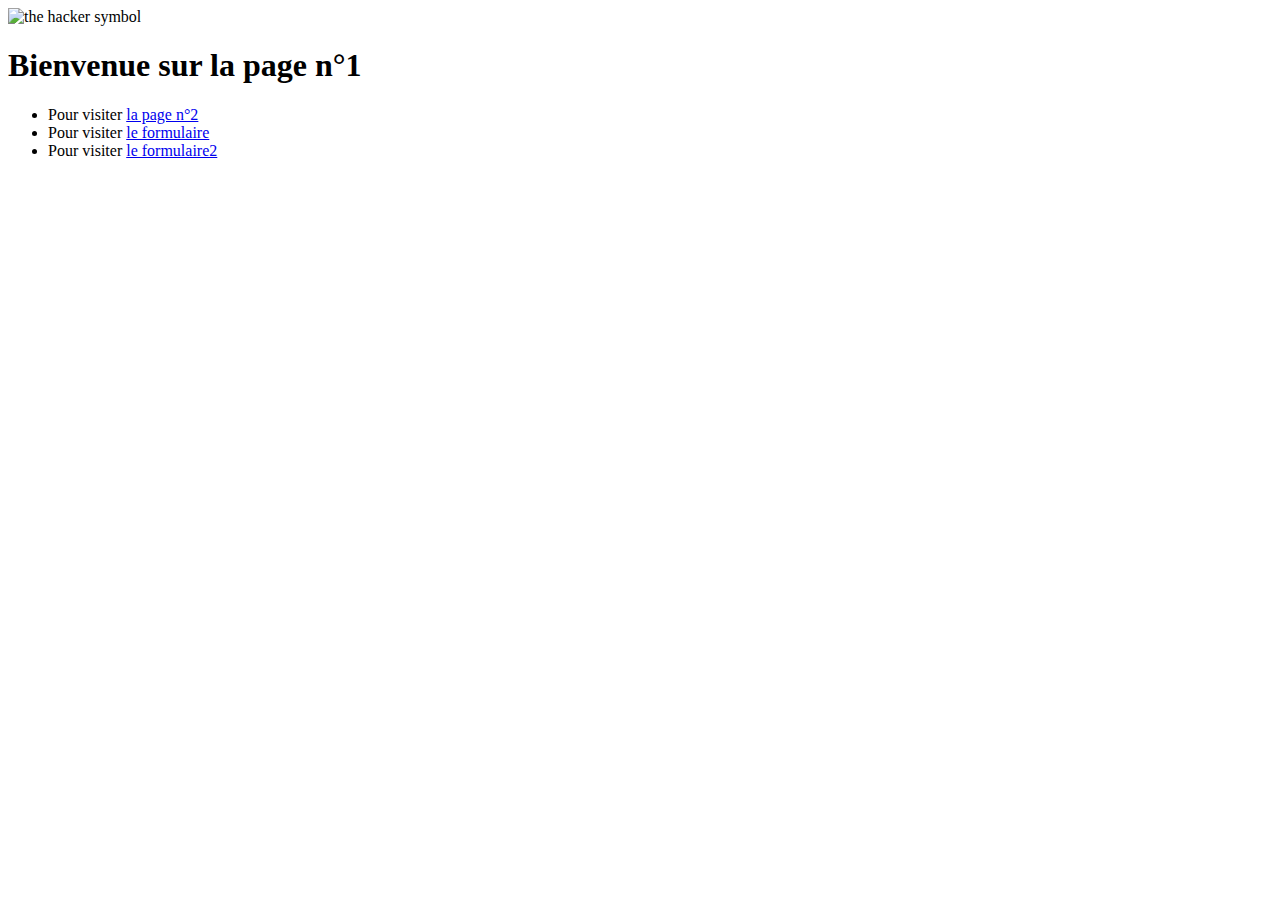
==== page1.html @ 7c794725 "Add files via upload" ====
<!DOCTYPE html>
<html>
  <head>
    <meta charset="utf-8">
    <title>Page n°1</title>
    <link rel="stylesheet" href="style.css">
    <link rel="icon" href="/favicon.ico">
  </head>
  <body>
    <img alt="the hacker symbol" src="http://www.catb.org/hacker-emblem/glider.png">
    <h1>Bienvenue sur la page n°1</h1>
    <ul>
      <li>Pour visiter <a href="page2.html">la page n°2</a>
      <li>Pour visiter <a href="form.html">le formulaire</a>
        <li>Pour visiter <a href="form2.html">le formulaire2</a>
    </ul>
  </body>
</html>
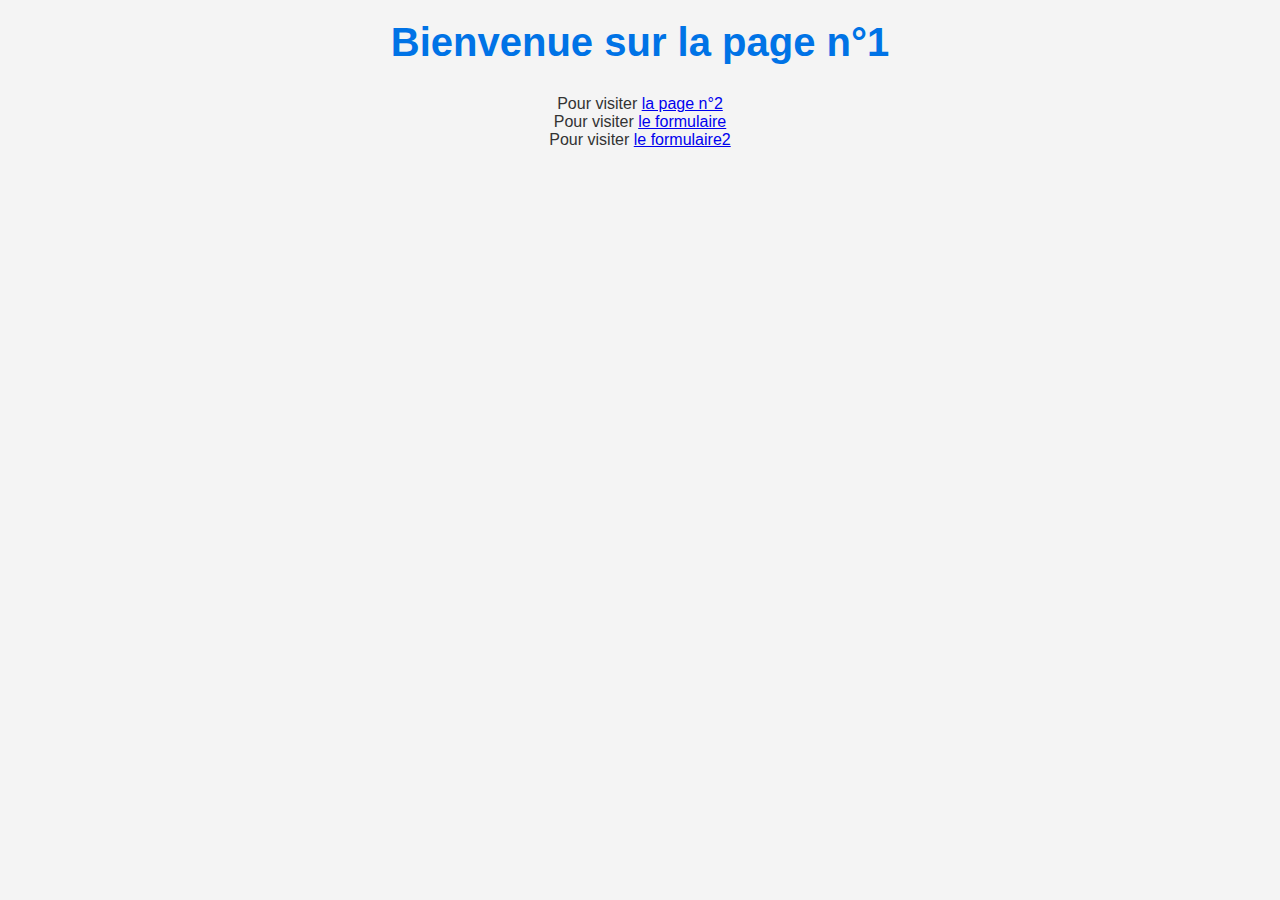
==== commit 1ed1ad13: "Update page1.html" ====
--- a/page1.html
+++ b/page1.html
@@ -2,12 +2,11 @@
 <html>
   <head>
     <meta charset="utf-8">
+    <link rel="stylesheet" href="monstyle.css">
+    <link rel="icon" href="/favicon.ico">
     <title>Page n°1</title>
-    <link rel="stylesheet" href="style.css">
-    <link rel="icon" href="/favicon.ico">
   </head>
   <body>
-    <img alt="the hacker symbol" src="http://www.catb.org/hacker-emblem/glider.png">
     <h1>Bienvenue sur la page n°1</h1>
     <ul>
       <li>Pour visiter <a href="page2.html">la page n°2</a>
--- a/monstyle.css
+++ b/monstyle.css
@@ -0,0 +1,35 @@
+/* Style global du corps de la page */
+body {
+    font-family: Arial, sans-serif;
+    background-color: #f4f4f4;
+    color: #333;
+    text-align: center;
+    margin: 0;
+    padding: 0;
+}
+
+/* Style pour l'image */
+img {
+    margin-top: 20px;
+    width: 150px;
+    height: auto;
+}
+
+/* Style pour le titre (h1) */
+h1 {
+    color: #0073e6;
+    font-size: 2.5em;
+    margin-top: 20px;
+}
+
+/* Style pour la liste non ordonnée */
+ul {
+    list-style-type: none; /* Enlève les puces de la liste */
+    padding: 0;
+    margin-top: 30px;
+}
+
+/* Style pour chaque élément de la liste */
+ul li {
+    font-size: 1
+}   